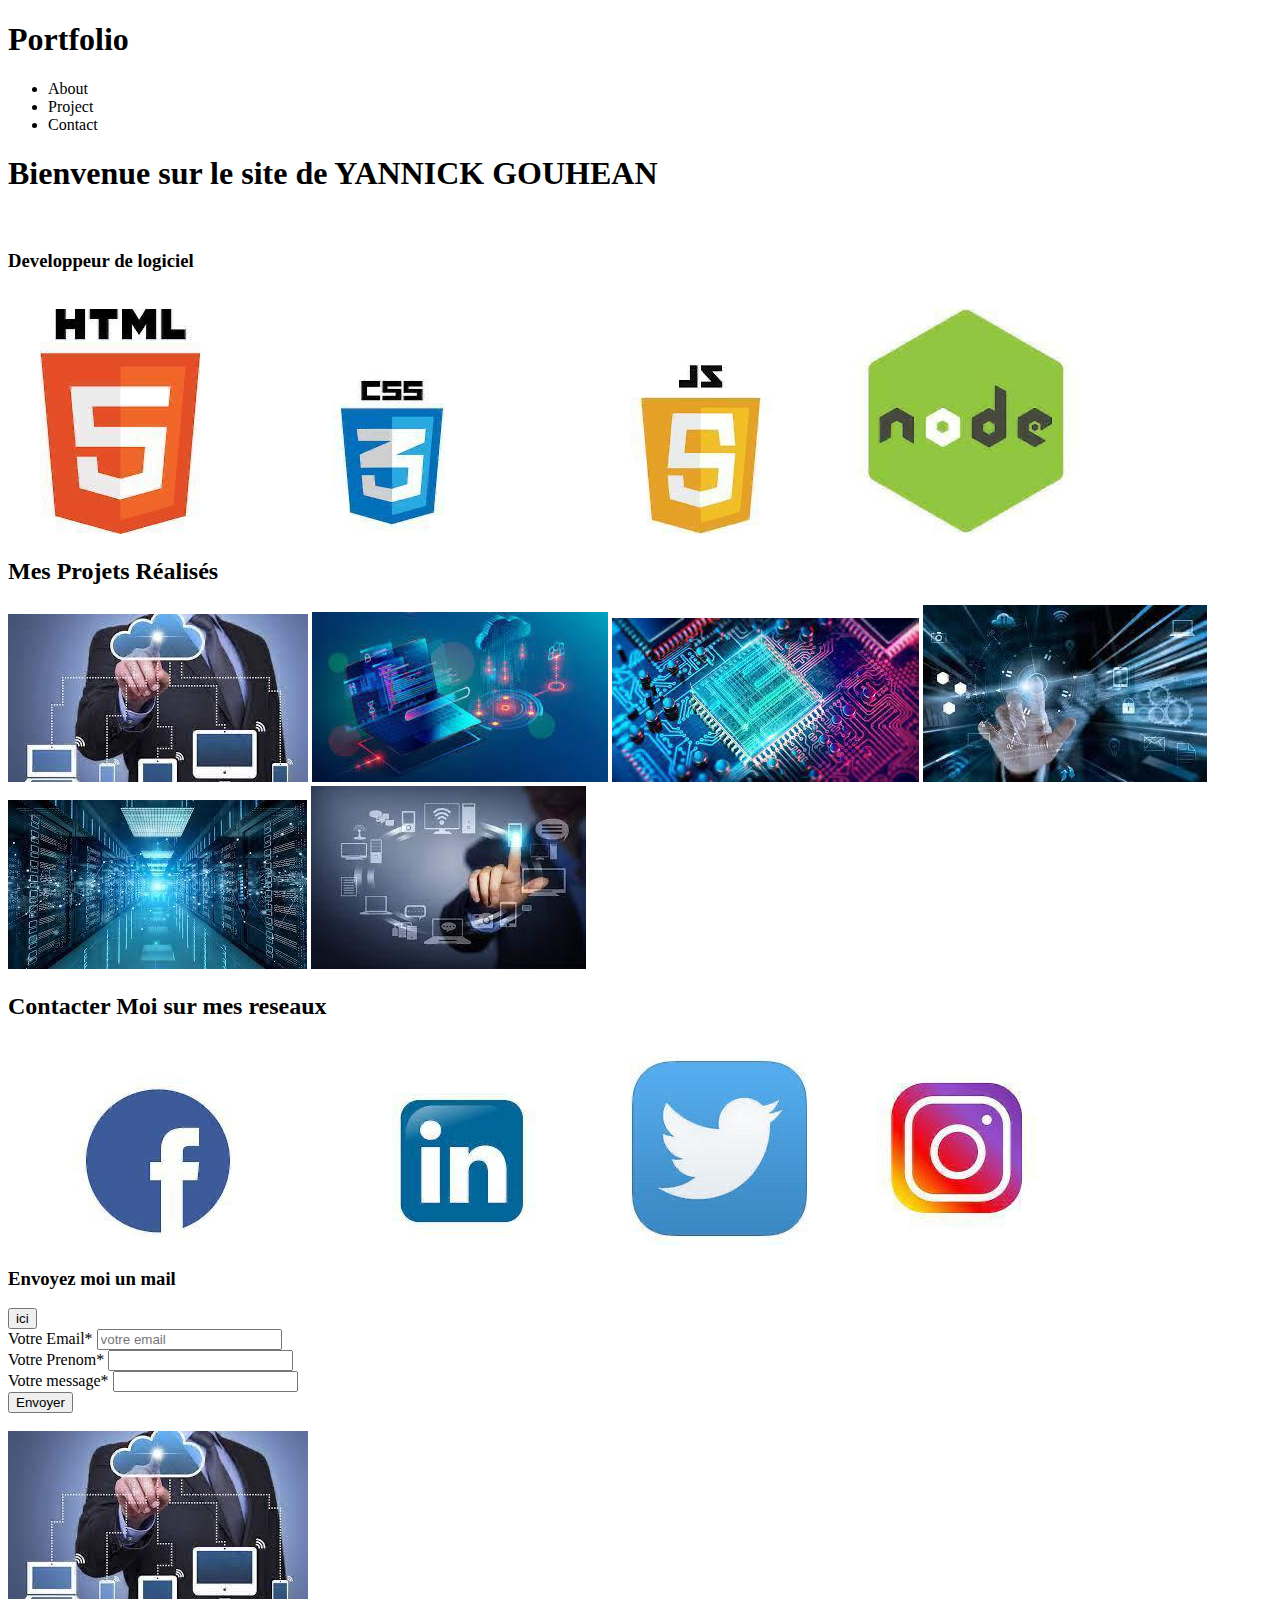
==== checkpoint HTML/GoMyCode-chechpoint-HTML.html @ 3f374d5d "commentaire" ====
<!DOCTYPE html>
<html lang="fr">
<head>
    <meta charset="UTF-8">
    <meta http-equiv="X-UA-Compatible" content="IE=edge">
    <meta name="viewport" content="width=device-width, initial-scale=1.0">
    <title>
        Portfolio
    </title>
</head>
<body>
    <nav>
        <div>
            <h1>Portfolio</h1>
        </div>
        <ul>
            <li>About</li>
            <li>Project</li>
            <li>Contact</li>
        </ul>
    </nav>

    <nav>
        <div>
            <h1>Bienvenue sur le site de YANNICK GOUHEAN</h1>
            <br>
            <h3>Developpeur de logiciel</h3>
            <br>
        </div>

        <div>
            <img src="img/H1.jpeg" alt="H1">
            <img src="img/H2.jpeg" alt="H2">
            <img src="img/H3.jpeg" alt="H3">
            <img src="img/H4.jpeg" alt="H4">
        </div>
    </nav>

    <nav>
        <div>
            <h2>Mes Projets Réalisés</h2>
        </div>

        <div>
            <img src="img/M1.jpeg" alt="M1">
            <img src="img/M2.jpeg" alt="M2">
            <img src="img/M3.jpeg" alt="M3">
            <img src="img/M4.jpeg" alt="M4">
            <img src="img/M5.jpeg" alt="M5">
            <img src="img/M6.jpeg" alt="M6">
        </div>
    </nav>

    <nav>
        <div>
            <h2>Contacter Moi sur mes reseaux</h2>
        </div>

        <div>
            <img src="img/F1.jpeg" alt="F1">
            <img src="img/F2.jpeg" alt="F2">
            <img src="img/F3.jpeg" alt="F3">
            <img src="img/F4.jpeg" alt="F4">
        </div>    

        <div>
            <h3>Envoyez moi un mail</h3>
            <button>ici</button>
        </div>    

        <div>
            <form>
                <label> Votre Email*</label>
                <input type="text" name="Votre Email*" placeholder="votre email">
                <br>

                <label>Votre Prenom*</label>
                <input type="text" name="Votre Prenom*">
                <br>
        
                <label>Votre message*</label>
                <input type="text" name="Votre message*">
                <br>

                <input type="submit" value="Envoyer">
                <br>
            </form>
            <br>

            <img src="img/M1.jpeg" alt="M1">
        </div>
    </nav>
</body>
</html>
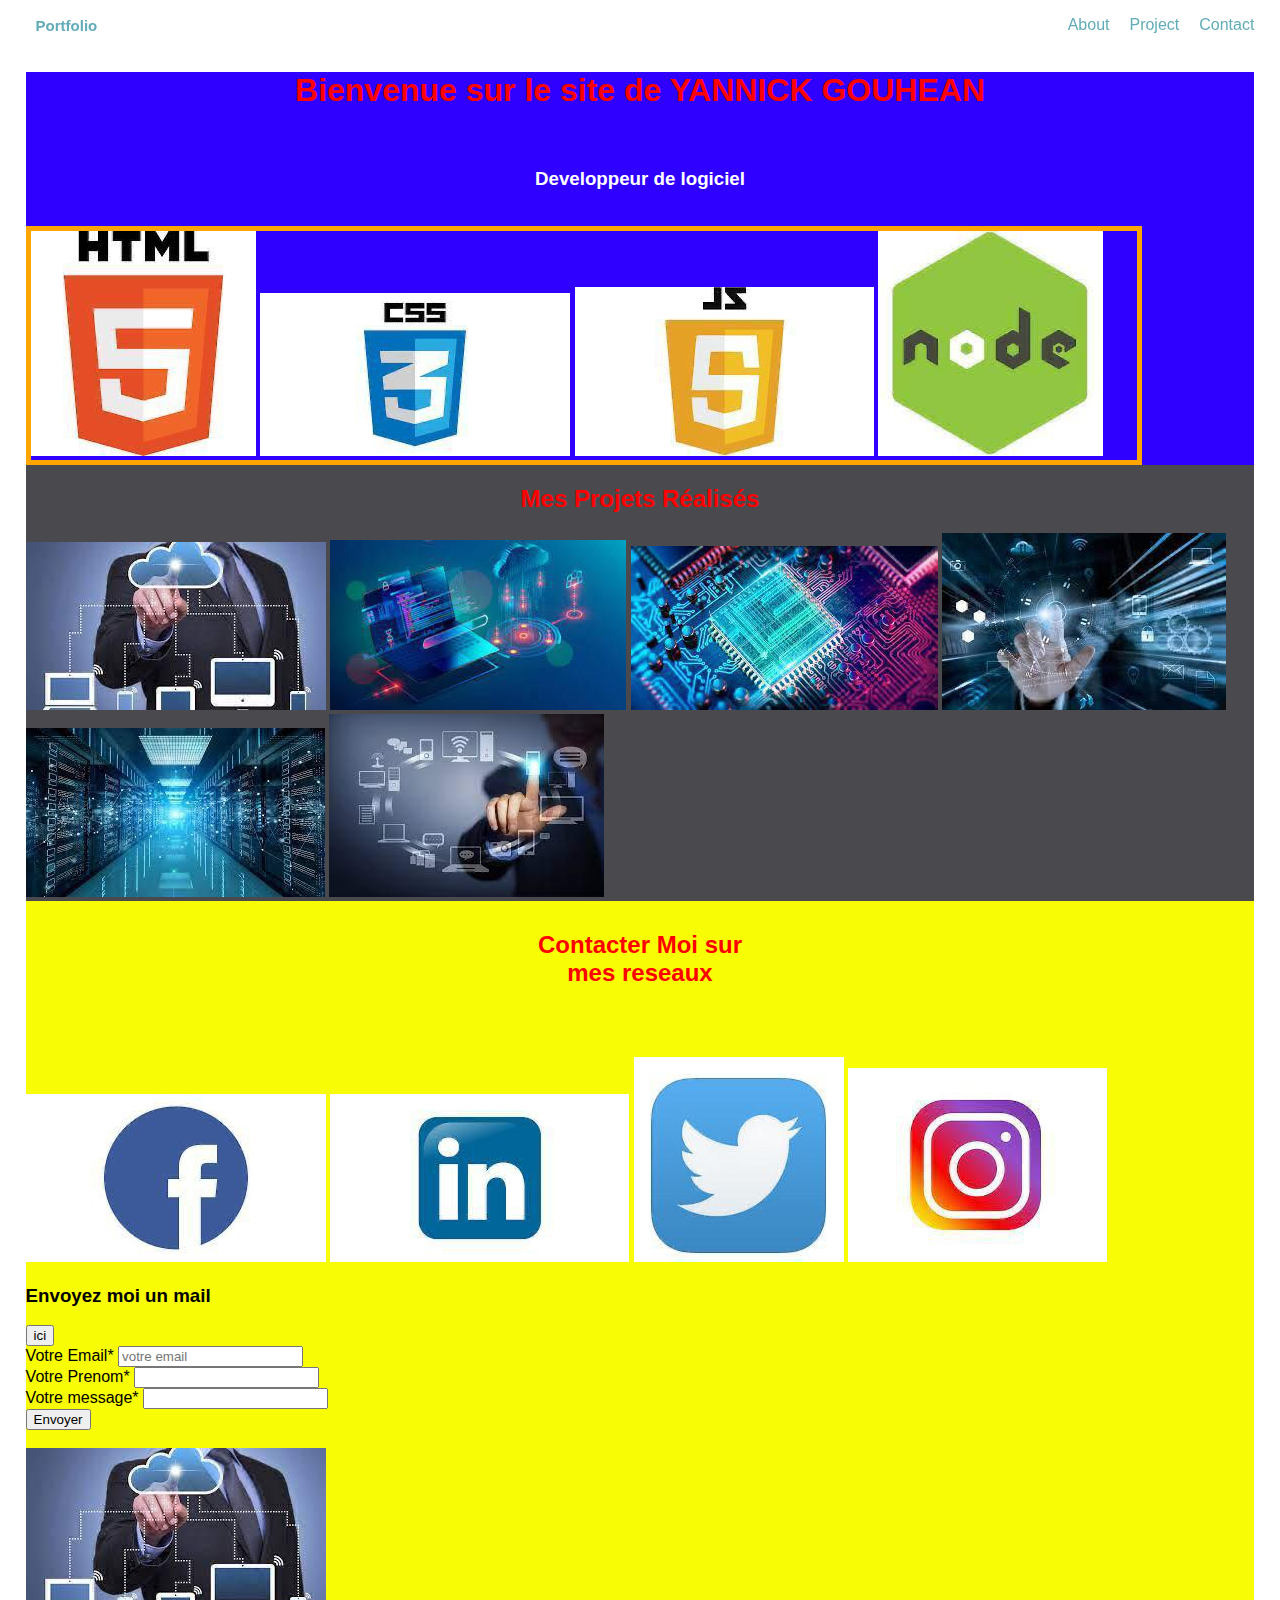
==== commit 409d246e: "commentaire" ====
--- a/checkpoint HTML/GoMyCode-chechpoint-HTML.html
+++ b/checkpoint HTML/GoMyCode-chechpoint-HTML.html
@@ -7,10 +7,11 @@
     <title>
         Portfolio
     </title>
+    <link rel="stylesheet" href="GoMyCode-chechpoint-CSS.css">
 </head>
 <body>
     <nav>
-        <div>
+        <div class="profile">
             <h1>Portfolio</h1>
         </div>
         <ul>
@@ -20,28 +21,28 @@
         </ul>
     </nav>
 
-    <nav>
-        <div>
+    <section class="section_1">
+        <div class="logiciel" style="text-align: center;">
             <h1>Bienvenue sur le site de YANNICK GOUHEAN</h1>
             <br>
             <h3>Developpeur de logiciel</h3>
             <br>
         </div>
 
-        <div>
+        <div class="img_logiciel">
             <img src="img/H1.jpeg" alt="H1">
             <img src="img/H2.jpeg" alt="H2">
             <img src="img/H3.jpeg" alt="H3">
             <img src="img/H4.jpeg" alt="H4">
         </div>
-    </nav>
+    </section>
 
-    <nav>
-        <div>
+    <section class="section_2">
+        <div class="projet">
             <h2>Mes Projets Réalisés</h2>
         </div>
 
-        <div>
+        <div class="img_projet">
             <img src="img/M1.jpeg" alt="M1">
             <img src="img/M2.jpeg" alt="M2">
             <img src="img/M3.jpeg" alt="M3">
@@ -49,26 +50,26 @@
             <img src="img/M5.jpeg" alt="M5">
             <img src="img/M6.jpeg" alt="M6">
         </div>
-    </nav>
+    </section>
 
-    <nav>
-        <div>
+    <section class="section_3">
+        <div class="contact">
             <h2>Contacter Moi sur mes reseaux</h2>
         </div>
 
-        <div>
+        <div class="img_contact">
             <img src="img/F1.jpeg" alt="F1">
             <img src="img/F2.jpeg" alt="F2">
             <img src="img/F3.jpeg" alt="F3">
             <img src="img/F4.jpeg" alt="F4">
         </div>    
 
-        <div>
+        <div class="email">
             <h3>Envoyez moi un mail</h3>
             <button>ici</button>
         </div>    
 
-        <div>
+        <div class="survey">
             <form>
                 <label> Votre Email*</label>
                 <input type="text" name="Votre Email*" placeholder="votre email">
@@ -89,6 +90,6 @@
 
             <img src="img/M1.jpeg" alt="M1">
         </div>
-    </nav>
+    </section>
 </body>
 </html>--- a/checkpoint HTML/GoMyCode-chechpoint-CSS.css
+++ b/checkpoint HTML/GoMyCode-chechpoint-CSS.css
@@ -0,0 +1,88 @@
+body {  
+    padding: 0 2%;
+    margin: 0;
+    font-family: 'Noto Sans JP', sans-serif;
+}
+nav {
+    display: flex;
+    flex-wrap: wrap;
+    justify-content: space-between;
+    align-items: center;
+    background-color: rgb(255, 255, 255);
+    position: sticky;
+    top: 0;
+}
+
+nav .profile {
+    display: flex;
+    align-items: center;
+    color: rgb(98, 172, 185)
+}
+
+nav .profile h1 {
+    margin-left: 10px;
+    font-size: 15px;
+    color: rgb(98, 172, 185)
+}
+
+nav ul {
+    display: flex;
+    list-style-type: none;
+    color: rgb(98, 172, 185)
+}
+
+nav li {
+    margin-left: 20px;
+    cursor: pointer;
+    border-bottom: 1px solid rgb(255, 255, 255);
+}
+
+.section_1 { 
+    background-color: rgb(47, 0, 255);
+}
+
+.section_1 .logiciel h1 {
+    color: red;
+}
+
+.section_1 .logiciel h3 {
+    color: white;
+}
+
+.img_logiciel {
+    border: 5px solid orange;
+    height: 50%;
+    width: 90%;
+    
+}
+
+.section_2 {
+    display: flex;
+    flex-wrap: wrap;
+    justify-content: center;
+    align-items: center;
+    background-color: rgb(74, 73, 78);
+    top: 0;  
+}
+.projet {
+    color: red;
+}
+.img_projet {
+   
+}
+
+.section_3 {
+    background-color: rgb(248, 252, 5); 
+}
+
+.contact {
+    padding-top: 10px;
+    padding-right: 500px;
+    padding-bottom: 50px;
+    padding-left: 500px;
+}
+
+.contact h2 {
+    color: red;
+    text-align: center;
+}